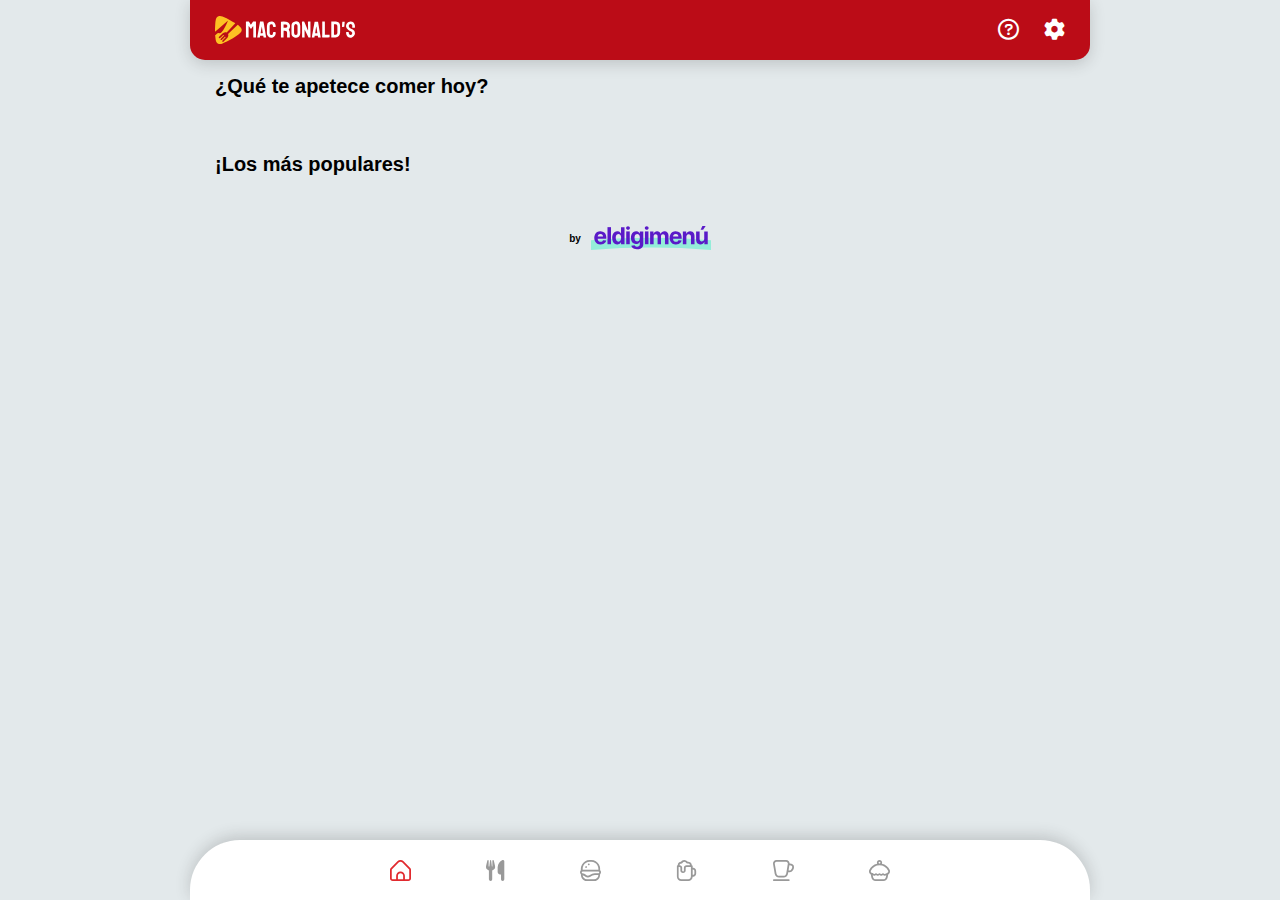
==== index.html @ 29ec995b "Organizando componentes y optimizando código" ====
<!DOCTYPE html>
<html lang="es">
  <head>
    <meta charset="UTF-8" />
    <meta http-equiv="X-UA-Compatible" content="IE=edge" />
    <meta name="viewport" content="width=device-width, initial-scale=1.0" />
    <link rel="stylesheet" href="./assets/css/style.css" />
    <link
      rel="stylesheet"
      href="./assets/css/tablet.css"
      media="(min-width: 600px)"
    />
    <link
      rel="stylesheet"
      href="./assets/css/tablet-l.css"
      media="(min-width: 900px)"
    />
    <link href="./assets/css/uicons-regular-rounded.css" rel="stylesheet" />
    <link href="./assets/css/all.css" rel="stylesheet" />
    <!-- Only Solid FontAwesome -->
    <title>Inicio | Mac Ronald's</title>
  </head>
  <body>
    <header></header>
    <main id="inicio" class="home">
      <h1>¿Qué te apetece comer hoy?</h1>
      <div class="slider"></div>
      <h1>¡Los más populares!</h1>
      <div class="container-card"></div>
    </main>
    <div class="client close"></div>
    <footer></footer>
    <button onclick="topFunction()" id="btn-top" class="inactive">
      <i class="fa-solid fa-arrow-up"></i>
    </button>
  </body>
  <script src="./scripts/componentes/header.js"></script>
  <script src="./scripts/componentes/footer.js"></script>
  <script type="module" src="./scripts/index.js"></script>
</html>
---- assets/css/style.css ----
:root {
  --brand-color-one: #bb0c17;
  --brand-color-two: #e12a2f;
  --brand-color-three: #ffbc0d;
  --brand-color-four: #e3e9eb;
  --greys: #999999;
  --white-pure: #fff;
  --black-intense: #1d1d1d;
  --primary-font: Helvetica, sans-serif;
  --secondary-font: Arial, sans-serif;
  --shadow-box: rgba(49, 49, 49, 0.2);
  --shadow-box-two: rgba(49, 49, 49, 0.05);
}

* {
  box-sizing: border-box;
  margin: 0;
  padding: 0;
}

html {
  font-size: 62.5%;
  font-family: var(--primary-font);
  background: var(--brand-color-four);
  scroll-behavior: smooth;
}

header {
  display: flex;
  justify-content: center;
}

header .header__top-logo {
  display: flex;
  justify-content: space-between;
  padding: 0px 25px;
  align-items: center;
  min-width: 320px;
  width: 100%;
  max-width: 900px;
  height: 60px;
  background: var(--brand-color-one);
  box-shadow: 0px 4px 15px var(--shadow-box);
  border-radius: 0px 0px 15px 15px;
}

header .header__top-logo p {
  font-size: 1.9rem;
  font-weight: 500;
  color: var(--white-pure);
}

header .header__top-logo p i {
  color: var(--brand-color-three);
  padding-right: 10px;
}

header .header__top-logo ol {
  display: flex;
  list-style: none;
  justify-content: flex-end;
  gap: 25px;
  width: 80px;
  font-size: 2.1rem;
}

header .header__top-logo ol li {
  transition: all ease 350ms;
}

header .header__top-logo ol li:nth-child(1):hover {
  transform: scale(1.2);
}

header .header__top-logo ol li:nth-child(2):hover {
  transform: rotate(90deg);
}

header .header__top-logo ol li a {
  text-decoration: none;
  color: var(--white-pure);
}

header nav.header__nav-fixed {
  position: fixed;
  bottom: 0px;
  display: flex;
  justify-content: center;
  align-items: center;
  min-width: 320px;
  width: 100%;
  max-width: 900px;
  height: 60px;
  background: var(--white-pure);
  box-shadow: 0px -4px 15px var(--shadow-box);
  border-radius: 50px 50px 0px 0px;
  z-index: 9999;
}

nav.header__nav-fixed ol {
  display: flex;
  justify-content: space-between;
  padding: 0px 50px;
  align-items: center;
  width: 100%;
  max-width: 600px;
  list-style: none;
  font-size: 2.1rem;
  font-weight: bold;
}

nav.header__nav-fixed ol li {
  display: flex;
  justify-content: center;
  align-items: center;
}

nav.header__nav-fixed ol li a {
  text-decoration: none;
  color: var(--greys);
}

nav.header__nav-fixed ol li a.activo {
  text-decoration: none;
  color: var(--brand-color-two);
}

nav.header__nav-fixed ol li a i {
  display: flex;
  align-items: center;
  justify-content: center;
}

main {
  display: flex;
  max-width: 900px;
  align-items: stretch;
  flex-direction: column;
  margin: 0 25px;
}

main.home {
  display: flex;
  max-width: 900px;
  align-items: stretch;
  flex-direction: column;
  margin: 0 25px;
}

main.home > h1.title-items {
  text-align: center;
  font-size: 2.4rem;
}

main.home > h1 {
  margin-top: 15px;
}

main.home > .slider {
  display: flex;
  overflow-x: auto;
  overscroll-behavior-x: contain;
  scroll-snap-type: x proximity;
  gap: 20px;
  max-width: 900px;
  padding: 20px 0px;
  scrollbar-color: var(--brand-color-one) transparent; /* Para Mozilla Firefox */
  scrollbar-width: thin;
}

main.home > .slider::-webkit-scrollbar {
  height: 5px;
}

main.home > .slider::-webkit-scrollbar-thumb {
  background-color: var(--greys);
  border-radius: 100px;
}

main.home > .slider > div.slider_card {
  display: flex;
  scroll-snap-align: center;
  flex-direction: column;
  justify-content: space-evenly;
  align-items: center;
  min-width: calc(100% / 2.8);
  padding: 10px 10px 20px 10px;
  border-radius: 20px;
  box-shadow: 0px 4px 8px rgba(89, 73, 30, 0.16);
  background: var(--white-pure);
}

main.home > .slider > div.slider_card > a {
  text-align: center;
}

main.home > .slider > div.slider_card > a > img {
  width: 75%;
}

main.home > .slider > div.slider_card > p {
  text-align: center;
  font-size: 1.4rem;
}

main.home > .container-card {
  display: flex;
  flex-wrap: wrap;
  gap: 20px;
  max-width: 900px;
  padding: 20px 0px 0px 0px;
}

main.home > .container-card > div.card {
  display: flex;
  justify-content: space-around;
  align-items: center;
  width: 100%;
  padding: 20px;
  border-radius: 25px;
  box-shadow: 0px 4px 8px rgba(89, 73, 30, 0.16);
  background: var(--white-pure);
}

div.card > div.container-img {
  width: 40%;
}

div.card > div.container-data {
  width: 60%;
  align-self: center;
}

div.card > div.container-img > img {
  width: 90%;
}

div.card > div.container-data > div.title-card > h2 {
  margin-bottom: 10px;
  font-size: 1.5rem;
}

div.card > div.container-data > div.title-card > p {
  font-size: 1.5rem;
}
div.card > div.container-data > div.price-card {
  display: flex;
  justify-content: space-between;
  align-items: center;
  margin-top: 15px;
}

div.card > div.container-data > div.price-card > h2 {
  color: var(--brand-color-one);
  font-size: 1.8rem;
}

div.card > div.container-data > div.price-card > a {
  text-decoration: none;
}

button.btn-item {
  background: var(--brand-color-four);
  width: 22px;
  height: 22px;
  border-radius: 1000px;
  border: 2px solid var(--brand-color-three);
  color: var(--brand-color-one);
  box-shadow: 0px 2px 15px var(--shadow-box-two);
  font-weight: 600;
  cursor: pointer;
  font-size: 1.3rem;
}

button.btn-modal {
  margin: 15px 0px 0px 0px;
  background: var(--brand-color-three);
  padding: 10px 10px;
  border-radius: 10px;
  border: 2px solid var(--brand-color-three);
  color: var(--black-intense);
  box-shadow: 0px 2px 15px var(--shadow-box-two);
  font-weight: 600;
  cursor: pointer;
  font-size: 1.6rem;
  min-width: 100px;
  width: auto;
  align-self: center;
}

div.modal {
  position: fixed;
  background-color: var(--brand-color-two);
  width: 100vw;
  min-height: calc(100vh);
  opacity: 1;
  transition: ease all 500ms;
  transform: translate(0, 0);
  display: flex;
  flex-direction: column;
  justify-content: flex-start;
  gap: 30px;
  top: 0px;
  align-items: center;
  font-size: 1.6rem;
  color: var(--white-pure);
  padding: 45px;
  text-align: left;
}

div.client {
  position: fixed;
  background-color: var(--brand-color-four);
  width: 100vw;
  min-height: calc(100vh);
  opacity: 1;
  transition: ease all 500ms;
  transform: translate(0, 0);
  display: flex;
  flex-direction: column;
  justify-content: flex-start;
  gap: 5px;
  top: 0px;
  align-items: flex-start;
  font-size: 1.6rem;
  color: var(--black-intense);
  padding: 45px;
  text-align: left;
}

div.client > h3 {
  margin-top: 15px;
}

div.client > div.rrss-container {
  display: flex;
  gap: 10px;
  margin-top: 5px;
}

div.client > div.rrss-container > a > i {
  background: var(--white-pure);
  border-radius: 100px;
  padding: 7px;
  border: 2px solid var(--brand-color-three);
  color: var(--brand-color-one);
  box-shadow: 0px 2px 15px var(--shadow-box-two);
  font-weight: 600;
  cursor: pointer;
  font-size: 1.7rem;
}

div.client > div.config-container > button.btn-config {
  background: var(--white-pure);
  padding: 5px 10px;
  border-radius: 1000px;
  border: 2px solid var(--brand-color-three);
  color: var(--brand-color-one);
  box-shadow: 0px 2px 15px var(--shadow-box-two);
  font-weight: 600;
  cursor: pointer;
  font-size: 1.4rem;
  margin-top: 10px;
}

div.client > span.span-config {
  color: var(--black-intense);
  font-size: 1.3rem;
  margin-top: 20px;
}

button#btn {
  align-self: flex-start;
}

div.modal p {
  max-width: 800px;
}

div.open {
  opacity: 1;
  transform: translate(0, 0);
}

div.close {
  opacity: 0;
  transform: translate(0, 100vh);
}

div.client h2.title-modal-info {
  margin-bottom: 0px;
}

footer {
  display: flex;
  justify-content: center;
  align-items: center;
  max-width: 900px;
  margin: 0 auto;
  margin-top: 30px;
  margin-bottom: 85px;
}
footer span {
  padding-right: 10px;
  font-weight: 600;
}

footer a img#brand-eldigimenu {
  width: 120px;
}

div.client > #brand-eldigimenu,
#brand-eldigimenu-modal {
  margin-bottom: 20px;
}

#brand-eldigimenu {
  width: 140px;
}

#brand-eldigimenu-modal {
  width: 180px;
}

#btn-top {
  position: fixed;
  bottom: 82px;
  right: 25px;
  width: 35px;
  height: 35px;
  z-index: 999999;
  font-size: 1.2rem;
  border: 2px solid var(--brand-color-three);
  color: var(--brand-color-one);
  background: var(--white-pure);
  cursor: pointer;
  border-radius: 100px;
  transition: all ease 750ms;
}

.active {
  transform: translateX(0px);
  opacity: 1;
}

.inactive {
  transform: translateX(150px);
  opacity: 0;
}
---- assets/css/tablet.css ----
main {
  max-width: 850px;
  display: flex;
  justify-content: space-between;
  flex-direction: column;
  flex-wrap: wrap;
}

main .main-categories {
  min-width: calc(50% - 12.5px);
  width: calc(50% - 12.5px);
}

main .main-categories > img {
  width: 80%;
  align-self: center;
}

main.home > .slider > div.slider_card {
  min-width: calc(100% / 4);
}

main.home > .container-card > div.card {
  display: flex;
  justify-content: space-around;
  align-items: center;
  width: calc((100% / 2) - 10px);
  padding: 20px;
  background: var(--just-white);
  border-radius: 25px;
  box-shadow: 0px 4px 8px rgba(89, 73, 30, 0.16);
  background: white;
}

div.client {
  align-items: center;
}

button#btn {
  align-self: center;
}
---- assets/css/tablet-l.css ----
main {
  margin: 0 auto;
}

main .main-categories {
  min-width: 266.66px;
  width: 266.66px;
}

main .main-categories > img {
  width: 90%;
}

div.modal {
  justify-content: flex-start;
  align-items: center;
}

main.home {
  padding: 0px 25px;
  margin: 0 auto;
}

main.home > .slider::-webkit-scrollbar {
  height: 10px;
}
---- assets/css/uicons-regular-rounded.css ----
@font-face {
  font-family: "uicons-regular-rounded";
  src: url("../webfonts/uicons-regular-rounded.eot#iefix")
      format("embedded-opentype"),
    url("../webfonts/uicons-regular-rounded.woff2") format("woff2"),
    url("../webfonts/uicons-regular-rounded.woff") format("woff");
}

i[class^="fi-rr-"]:before,
i[class*=" fi-rr-"]:before,
span[class^="fi-rr-"]:before,
span[class*="fi-rr-"]:before {
  font-family: uicons-regular-rounded !important;
  font-style: normal;
  font-weight: normal !important;
  font-variant: normal;
  text-transform: none;
  -webkit-font-smoothing: antialiased;
  -moz-osx-font-smoothing: grayscale;
}

.fi-rr-add:before {
  content: "\f101";
}
.fi-rr-address-book:before {
  content: "\f102";
}
.fi-rr-alarm-clock:before {
  content: "\f103";
}
.fi-rr-align-center:before {
  content: "\f104";
}
.fi-rr-align-justify:before {
  content: "\f105";
}
.fi-rr-align-left:before {
  content: "\f106";
}
.fi-rr-align-right:before {
  content: "\f107";
}
.fi-rr-ambulance:before {
  content: "\f108";
}
.fi-rr-angle-double-left:before {
  content: "\f109";
}
.fi-rr-angle-double-right:before {
  content: "\f10a";
}
.fi-rr-angle-double-small-left:before {
  content: "\f10b";
}
.fi-rr-angle-double-small-right:before {
  content: "\f10c";
}
.fi-rr-angle-down:before {
  content: "\f10d";
}
.fi-rr-angle-left:before {
  content: "\f10e";
}
.fi-rr-angle-right:before {
  content: "\f10f";
}
.fi-rr-angle-small-down:before {
  content: "\f110";
}
.fi-rr-angle-small-left:before {
  content: "\f111";
}
.fi-rr-angle-small-right:before {
  content: "\f112";
}
.fi-rr-angle-small-up:before {
  content: "\f113";
}
.fi-rr-angle-up:before {
  content: "\f114";
}
.fi-rr-apple:before {
  content: "\f115";
}
.fi-rr-apps-add:before {
  content: "\f116";
}
.fi-rr-apps-delete:before {
  content: "\f117";
}
.fi-rr-apps-sort:before {
  content: "\f118";
}
.fi-rr-apps:before {
  content: "\f119";
}
.fi-rr-archive:before {
  content: "\f11a";
}
.fi-rr-arrow-down:before {
  content: "\f11b";
}
.fi-rr-arrow-from-bottom:before {
  content: "\f11c";
}
.fi-rr-arrow-left:before {
  content: "\f11d";
}
.fi-rr-arrow-right:before {
  content: "\f11e";
}
.fi-rr-arrow-small-down:before {
  content: "\f11f";
}
.fi-rr-arrow-small-left:before {
  content: "\f120";
}
.fi-rr-arrow-small-right:before {
  content: "\f121";
}
.fi-rr-arrow-small-up:before {
  content: "\f122";
}
.fi-rr-arrow-up:before {
  content: "\f123";
}
.fi-rr-asterik:before {
  content: "\f124";
}
.fi-rr-at:before {
  content: "\f125";
}
.fi-rr-backpack:before {
  content: "\f126";
}
.fi-rr-badge:before {
  content: "\f127";
}
.fi-rr-balloons:before {
  content: "\f128";
}
.fi-rr-ban:before {
  content: "\f129";
}
.fi-rr-band-aid:before {
  content: "\f12a";
}
.fi-rr-bank:before {
  content: "\f12b";
}
.fi-rr-barber-shop:before {
  content: "\f12c";
}
.fi-rr-baseball:before {
  content: "\f12d";
}
.fi-rr-basketball:before {
  content: "\f12e";
}
.fi-rr-bed:before {
  content: "\f12f";
}
.fi-rr-beer:before {
  content: "\f130";
}
.fi-rr-bell-ring:before {
  content: "\f131";
}
.fi-rr-bell-school:before {
  content: "\f132";
}
.fi-rr-bell:before {
  content: "\f133";
}
.fi-rr-bike:before {
  content: "\f134";
}
.fi-rr-billiard:before {
  content: "\f135";
}
.fi-rr-bold:before {
  content: "\f136";
}
.fi-rr-book-alt:before {
  content: "\f137";
}
.fi-rr-book:before {
  content: "\f138";
}
.fi-rr-bookmark:before {
  content: "\f139";
}
.fi-rr-bowling:before {
  content: "\f13a";
}
.fi-rr-box-alt:before {
  content: "\f13b";
}
.fi-rr-box:before {
  content: "\f13c";
}
.fi-rr-bread-slice:before {
  content: "\f13d";
}
.fi-rr-briefcase:before {
  content: "\f13e";
}
.fi-rr-broom:before {
  content: "\f13f";
}
.fi-rr-browser:before {
  content: "\f140";
}
.fi-rr-brush:before {
  content: "\f141";
}
.fi-rr-bug:before {
  content: "\f142";
}
.fi-rr-building:before {
  content: "\f143";
}
.fi-rr-bulb:before {
  content: "\f144";
}
.fi-rr-butterfly:before {
  content: "\f145";
}
.fi-rr-cake-birthday:before {
  content: "\f146";
}
.fi-rr-cake-wedding:before {
  content: "\f147";
}
.fi-rr-calculator:before {
  content: "\f148";
}
.fi-rr-calendar:before {
  content: "\f149";
}
.fi-rr-call-history:before {
  content: "\f14a";
}
.fi-rr-call-incoming:before {
  content: "\f14b";
}
.fi-rr-call-missed:before {
  content: "\f14c";
}
.fi-rr-call-outgoing:before {
  content: "\f14d";
}
.fi-rr-camera:before {
  content: "\f14e";
}
.fi-rr-camping:before {
  content: "\f14f";
}
.fi-rr-car:before {
  content: "\f150";
}
.fi-rr-caret-down:before {
  content: "\f151";
}
.fi-rr-caret-left:before {
  content: "\f152";
}
.fi-rr-caret-right:before {
  content: "\f153";
}
.fi-rr-caret-up:before {
  content: "\f154";
}
.fi-rr-carrot:before {
  content: "\f155";
}
.fi-rr-chart-connected:before {
  content: "\f156";
}
.fi-rr-chart-histogram:before {
  content: "\f157";
}
.fi-rr-chart-network:before {
  content: "\f158";
}
.fi-rr-chart-pie-alt:before {
  content: "\f159";
}
.fi-rr-chart-pie:before {
  content: "\f15a";
}
.fi-rr-chart-pyramid:before {
  content: "\f15b";
}
.fi-rr-chart-set-theory:before {
  content: "\f15c";
}
.fi-rr-chart-tree:before {
  content: "\f15d";
}
.fi-rr-chat-arrow-down:before {
  content: "\f15e";
}
.fi-rr-chat-arrow-grow:before {
  content: "\f15f";
}
.fi-rr-check:before {
  content: "\f160";
}
.fi-rr-checkbox:before {
  content: "\f161";
}
.fi-rr-cheese:before {
  content: "\f162";
}
.fi-rr-chess-piece:before {
  content: "\f163";
}
.fi-rr-child-head:before {
  content: "\f164";
}
.fi-rr-circle-small:before {
  content: "\f165";
}
.fi-rr-circle:before {
  content: "\f166";
}
.fi-rr-clip:before {
  content: "\f167";
}
.fi-rr-clock:before {
  content: "\f168";
}
.fi-rr-cloud-check:before {
  content: "\f169";
}
.fi-rr-cloud-disabled:before {
  content: "\f16a";
}
.fi-rr-cloud-download:before {
  content: "\f16b";
}
.fi-rr-cloud-share:before {
  content: "\f16c";
}
.fi-rr-cloud-upload:before {
  content: "\f16d";
}
.fi-rr-cloud:before {
  content: "\f16e";
}
.fi-rr-clouds:before {
  content: "\f16f";
}
.fi-rr-cocktail:before {
  content: "\f170";
}
.fi-rr-coffee:before {
  content: "\f171";
}
.fi-rr-comment-alt:before {
  content: "\f172";
}
.fi-rr-comment-check:before {
  content: "\f173";
}
.fi-rr-comment-heart:before {
  content: "\f174";
}
.fi-rr-comment-info:before {
  content: "\f175";
}
.fi-rr-comment-user:before {
  content: "\f176";
}
.fi-rr-comment:before {
  content: "\f177";
}
.fi-rr-comments:before {
  content: "\f178";
}
.fi-rr-compress-alt:before {
  content: "\f179";
}
.fi-rr-compress:before {
  content: "\f17a";
}
.fi-rr-computer:before {
  content: "\f17b";
}
.fi-rr-confetti:before {
  content: "\f17c";
}
.fi-rr-cookie:before {
  content: "\f17d";
}
.fi-rr-copy-alt:before {
  content: "\f17e";
}
.fi-rr-copy:before {
  content: "\f17f";
}
.fi-rr-copyright:before {
  content: "\f180";
}
.fi-rr-cow:before {
  content: "\f181";
}
.fi-rr-cream:before {
  content: "\f182";
}
.fi-rr-credit-card:before {
  content: "\f183";
}
.fi-rr-croissant:before {
  content: "\f184";
}
.fi-rr-cross-circle:before {
  content: "\f185";
}
.fi-rr-cross-small:before {
  content: "\f186";
}
.fi-rr-cross:before {
  content: "\f187";
}
.fi-rr-crown:before {
  content: "\f188";
}
.fi-rr-cube:before {
  content: "\f189";
}
.fi-rr-cupcake:before {
  content: "\f18a";
}
.fi-rr-cursor-finger:before {
  content: "\f18b";
}
.fi-rr-cursor-plus:before {
  content: "\f18c";
}
.fi-rr-cursor-text-alt:before {
  content: "\f18d";
}
.fi-rr-cursor-text:before {
  content: "\f18e";
}
.fi-rr-cursor:before {
  content: "\f18f";
}
.fi-rr-dart:before {
  content: "\f190";
}
.fi-rr-dashboard:before {
  content: "\f191";
}
.fi-rr-data-transfer:before {
  content: "\f192";
}
.fi-rr-database:before {
  content: "\f193";
}
.fi-rr-delete:before {
  content: "\f194";
}
.fi-rr-diamond:before {
  content: "\f195";
}
.fi-rr-dice:before {
  content: "\f196";
}
.fi-rr-diploma:before {
  content: "\f197";
}
.fi-rr-disco-ball:before {
  content: "\f198";
}
.fi-rr-disk:before {
  content: "\f199";
}
.fi-rr-doctor:before {
  content: "\f19a";
}
.fi-rr-document-signed:before {
  content: "\f19b";
}
.fi-rr-document:before {
  content: "\f19c";
}
.fi-rr-dollar:before {
  content: "\f19d";
}
.fi-rr-download:before {
  content: "\f19e";
}
.fi-rr-drink-alt:before {
  content: "\f19f";
}
.fi-rr-drumstick:before {
  content: "\f1a0";
}
.fi-rr-duplicate:before {
  content: "\f1a1";
}
.fi-rr-e-learning:before {
  content: "\f1a2";
}
.fi-rr-earnings:before {
  content: "\f1a3";
}
.fi-rr-edit-alt:before {
  content: "\f1a4";
}
.fi-rr-edit:before {
  content: "\f1a5";
}
.fi-rr-envelope-ban:before {
  content: "\f1a6";
}
.fi-rr-envelope-download:before {
  content: "\f1a7";
}
.fi-rr-envelope-marker:before {
  content: "\f1a8";
}
.fi-rr-envelope-open:before {
  content: "\f1a9";
}
.fi-rr-envelope-plus:before {
  content: "\f1aa";
}
.fi-rr-envelope:before {
  content: "\f1ab";
}
.fi-rr-euro:before {
  content: "\f1ac";
}
.fi-rr-exclamation:before {
  content: "\f1ad";
}
.fi-rr-expand:before {
  content: "\f1ae";
}
.fi-rr-eye-crossed:before {
  content: "\f1af";
}
.fi-rr-eye-dropper:before {
  content: "\f1b0";
}
.fi-rr-eye:before {
  content: "\f1b1";
}
.fi-rr-feather:before {
  content: "\f1b2";
}
.fi-rr-ferris-wheel:before {
  content: "\f1b3";
}
.fi-rr-file-add:before {
  content: "\f1b4";
}
.fi-rr-file-ai:before {
  content: "\f1b5";
}
.fi-rr-file-check:before {
  content: "\f1b6";
}
.fi-rr-file-delete:before {
  content: "\f1b7";
}
.fi-rr-file-eps:before {
  content: "\f1b8";
}
.fi-rr-file-gif:before {
  content: "\f1b9";
}
.fi-rr-file-music:before {
  content: "\f1ba";
}
.fi-rr-file-psd:before {
  content: "\f1bb";
}
.fi-rr-file:before {
  content: "\f1bc";
}
.fi-rr-fill:before {
  content: "\f1bd";
}
.fi-rr-film:before {
  content: "\f1be";
}
.fi-rr-filter:before {
  content: "\f1bf";
}
.fi-rr-fingerprint:before {
  content: "\f1c0";
}
.fi-rr-fish:before {
  content: "\f1c1";
}
.fi-rr-flag:before {
  content: "\f1c2";
}
.fi-rr-flame:before {
  content: "\f1c3";
}
.fi-rr-flip-horizontal:before {
  content: "\f1c4";
}
.fi-rr-flower-bouquet:before {
  content: "\f1c5";
}
.fi-rr-flower-tulip:before {
  content: "\f1c6";
}
.fi-rr-flower:before {
  content: "\f1c7";
}
.fi-rr-folder-add:before {
  content: "\f1c8";
}
.fi-rr-folder:before {
  content: "\f1c9";
}
.fi-rr-following:before {
  content: "\f1ca";
}
.fi-rr-football:before {
  content: "\f1cb";
}
.fi-rr-form:before {
  content: "\f1cc";
}
.fi-rr-forward:before {
  content: "\f1cd";
}
.fi-rr-fox:before {
  content: "\f1ce";
}
.fi-rr-frown:before {
  content: "\f1cf";
}
.fi-rr-ftp:before {
  content: "\f1d0";
}
.fi-rr-gallery:before {
  content: "\f1d1";
}
.fi-rr-gamepad:before {
  content: "\f1d2";
}
.fi-rr-gas-pump:before {
  content: "\f1d3";
}
.fi-rr-gem:before {
  content: "\f1d4";
}
.fi-rr-gift:before {
  content: "\f1d5";
}
.fi-rr-glass-cheers:before {
  content: "\f1d6";
}
.fi-rr-glasses:before {
  content: "\f1d7";
}
.fi-rr-globe-alt:before {
  content: "\f1d8";
}
.fi-rr-globe:before {
  content: "\f1d9";
}
.fi-rr-golf:before {
  content: "\f1da";
}
.fi-rr-graduation-cap:before {
  content: "\f1db";
}
.fi-rr-graphic-tablet:before {
  content: "\f1dc";
}
.fi-rr-grid-alt:before {
  content: "\f1dd";
}
.fi-rr-grid:before {
  content: "\f1de";
}
.fi-rr-guitar:before {
  content: "\f1df";
}
.fi-rr-gym:before {
  content: "\f1e0";
}
.fi-rr-hamburger:before {
  content: "\f1e1";
}
.fi-rr-hand-holding-heart:before {
  content: "\f1e2";
}
.fi-rr-hastag:before {
  content: "\f1e3";
}
.fi-rr-hat-birthday:before {
  content: "\f1e4";
}
.fi-rr-head-side-thinking:before {
  content: "\f1e5";
}
.fi-rr-headphones:before {
  content: "\f1e6";
}
.fi-rr-headset:before {
  content: "\f1e7";
}
.fi-rr-heart-arrow:before {
  content: "\f1e8";
}
.fi-rr-heart:before {
  content: "\f1e9";
}
.fi-rr-home-location-alt:before {
  content: "\f1ea";
}
.fi-rr-home-location:before {
  content: "\f1eb";
}
.fi-rr-home:before {
  content: "\f1ec";
}
.fi-rr-hourglass-end:before {
  content: "\f1ed";
}
.fi-rr-hourglass:before {
  content: "\f1ee";
}
.fi-rr-ice-cream:before {
  content: "\f1ef";
}
.fi-rr-ice-skate:before {
  content: "\f1f0";
}
.fi-rr-id-badge:before {
  content: "\f1f1";
}
.fi-rr-inbox:before {
  content: "\f1f2";
}
.fi-rr-incognito:before {
  content: "\f1f3";
}
.fi-rr-indent:before {
  content: "\f1f4";
}
.fi-rr-infinity:before {
  content: "\f1f5";
}
.fi-rr-info:before {
  content: "\f1f6";
}
.fi-rr-interactive:before {
  content: "\f1f7";
}
.fi-rr-interlining:before {
  content: "\f1f8";
}
.fi-rr-interrogation:before {
  content: "\f1f9";
}
.fi-rr-italic:before {
  content: "\f1fa";
}
.fi-rr-jpg:before {
  content: "\f1fb";
}
.fi-rr-key:before {
  content: "\f1fc";
}
.fi-rr-keyboard:before {
  content: "\f1fd";
}
.fi-rr-kite:before {
  content: "\f1fe";
}
.fi-rr-label:before {
  content: "\f1ff";
}
.fi-rr-laptop:before {
  content: "\f200";
}
.fi-rr-lasso:before {
  content: "\f201";
}
.fi-rr-laugh:before {
  content: "\f202";
}
.fi-rr-layers:before {
  content: "\f203";
}
.fi-rr-layout-fluid:before {
  content: "\f204";
}
.fi-rr-leaf:before {
  content: "\f205";
}
.fi-rr-letter-case:before {
  content: "\f206";
}
.fi-rr-life-ring:before {
  content: "\f207";
}
.fi-rr-line-width:before {
  content: "\f208";
}
.fi-rr-link:before {
  content: "\f209";
}
.fi-rr-lipstick:before {
  content: "\f20a";
}
.fi-rr-list-check:before {
  content: "\f20b";
}
.fi-rr-list:before {
  content: "\f20c";
}
.fi-rr-location-alt:before {
  content: "\f20d";
}
.fi-rr-lock-alt:before {
  content: "\f20e";
}
.fi-rr-lock:before {
  content: "\f20f";
}
.fi-rr-luggage-rolling:before {
  content: "\f210";
}
.fi-rr-magic-wand:before {
  content: "\f211";
}
.fi-rr-makeup-brush:before {
  content: "\f212";
}
.fi-rr-man-head:before {
  content: "\f213";
}
.fi-rr-map-marker-cross:before {
  content: "\f214";
}
.fi-rr-map-marker-home:before {
  content: "\f215";
}
.fi-rr-map-marker-minus:before {
  content: "\f216";
}
.fi-rr-map-marker-plus:before {
  content: "\f217";
}
.fi-rr-map-marker:before {
  content: "\f218";
}
.fi-rr-map:before {
  content: "\f219";
}
.fi-rr-marker-time:before {
  content: "\f21a";
}
.fi-rr-marker:before {
  content: "\f21b";
}
.fi-rr-mars-double:before {
  content: "\f21c";
}
.fi-rr-mars:before {
  content: "\f21d";
}
.fi-rr-mask-carnival:before {
  content: "\f21e";
}
.fi-rr-medicine:before {
  content: "\f21f";
}
.fi-rr-megaphone:before {
  content: "\f220";
}
.fi-rr-meh:before {
  content: "\f221";
}
.fi-rr-menu-burger:before {
  content: "\f222";
}
.fi-rr-menu-dots-vertical:before {
  content: "\f223";
}
.fi-rr-menu-dots:before {
  content: "\f224";
}
.fi-rr-microphone-alt:before {
  content: "\f225";
}
.fi-rr-microphone:before {
  content: "\f226";
}
.fi-rr-minus-small:before {
  content: "\f227";
}
.fi-rr-minus:before {
  content: "\f228";
}
.fi-rr-mobile:before {
  content: "\f229";
}
.fi-rr-mode-landscape:before {
  content: "\f22a";
}
.fi-rr-mode-portrait:before {
  content: "\f22b";
}
.fi-rr-money:before {
  content: "\f22c";
}
.fi-rr-moon:before {
  content: "\f22d";
}
.fi-rr-mountains:before {
  content: "\f22e";
}
.fi-rr-mouse:before {
  content: "\f22f";
}
.fi-rr-mug-alt:before {
  content: "\f230";
}
.fi-rr-music-alt:before {
  content: "\f231";
}
.fi-rr-music:before {
  content: "\f232";
}
.fi-rr-navigation:before {
  content: "\f233";
}
.fi-rr-network-cloud:before {
  content: "\f234";
}
.fi-rr-network:before {
  content: "\f235";
}
.fi-rr-notebook:before {
  content: "\f236";
}
.fi-rr-opacity:before {
  content: "\f237";
}
.fi-rr-package:before {
  content: "\f238";
}
.fi-rr-paint-brush:before {
  content: "\f239";
}
.fi-rr-palette:before {
  content: "\f23a";
}
.fi-rr-paper-plane:before {
  content: "\f23b";
}
.fi-rr-password:before {
  content: "\f23c";
}
.fi-rr-pause:before {
  content: "\f23d";
}
.fi-rr-paw:before {
  content: "\f23e";
}
.fi-rr-pencil:before {
  content: "\f23f";
}
.fi-rr-pharmacy:before {
  content: "\f240";
}
.fi-rr-phone-call:before {
  content: "\f241";
}
.fi-rr-phone-cross:before {
  content: "\f242";
}
.fi-rr-phone-pause:before {
  content: "\f243";
}
.fi-rr-phone-slash:before {
  content: "\f244";
}
.fi-rr-physics:before {
  content: "\f245";
}
.fi-rr-picture:before {
  content: "\f246";
}
.fi-rr-ping-pong:before {
  content: "\f247";
}
.fi-rr-pizza-slice:before {
  content: "\f248";
}
.fi-rr-plane:before {
  content: "\f249";
}
.fi-rr-play-alt:before {
  content: "\f24a";
}
.fi-rr-play:before {
  content: "\f24b";
}
.fi-rr-playing-cards:before {
  content: "\f24c";
}
.fi-rr-plus-small:before {
  content: "\f24d";
}
.fi-rr-plus:before {
  content: "\f24e";
}
.fi-rr-poker-chip:before {
  content: "\f24f";
}
.fi-rr-portrait:before {
  content: "\f250";
}
.fi-rr-pound:before {
  content: "\f251";
}
.fi-rr-power:before {
  content: "\f252";
}
.fi-rr-presentation:before {
  content: "\f253";
}
.fi-rr-print:before {
  content: "\f254";
}
.fi-rr-protractor:before {
  content: "\f255";
}
.fi-rr-pulse:before {
  content: "\f256";
}
.fi-rr-pyramid:before {
  content: "\f257";
}
.fi-rr-quote-right:before {
  content: "\f258";
}
.fi-rr-rainbow:before {
  content: "\f259";
}
.fi-rr-raindrops:before {
  content: "\f25a";
}
.fi-rr-rec:before {
  content: "\f25b";
}
.fi-rr-receipt:before {
  content: "\f25c";
}
.fi-rr-record-vinyl:before {
  content: "\f25d";
}
.fi-rr-rectabgle-vertical:before {
  content: "\f25e";
}
.fi-rr-rectangle-horizontal:before {
  content: "\f25f";
}
.fi-rr-rectangle-panoramic:before {
  content: "\f260";
}
.fi-rr-recycle:before {
  content: "\f261";
}
.fi-rr-redo-alt:before {
  content: "\f262";
}
.fi-rr-redo:before {
  content: "\f263";
}
.fi-rr-reflect:before {
  content: "\f264";
}
.fi-rr-refresh:before {
  content: "\f265";
}
.fi-rr-resize:before {
  content: "\f266";
}
.fi-rr-resources:before {
  content: "\f267";
}
.fi-rr-rewind:before {
  content: "\f268";
}
.fi-rr-rhombus:before {
  content: "\f269";
}
.fi-rr-rings-wedding:before {
  content: "\f26a";
}
.fi-rr-road:before {
  content: "\f26b";
}
.fi-rr-rocket:before {
  content: "\f26c";
}
.fi-rr-room-service:before {
  content: "\f26d";
}
.fi-rr-rotate-right:before {
  content: "\f26e";
}
.fi-rr-rugby:before {
  content: "\f26f";
}
.fi-rr-sad:before {
  content: "\f270";
}
.fi-rr-salad:before {
  content: "\f271";
}
.fi-rr-scale:before {
  content: "\f272";
}
.fi-rr-school-bus:before {
  content: "\f273";
}
.fi-rr-school:before {
  content: "\f274";
}
.fi-rr-scissors:before {
  content: "\f275";
}
.fi-rr-screen:before {
  content: "\f276";
}
.fi-rr-search-alt:before {
  content: "\f277";
}
.fi-rr-search-heart:before {
  content: "\f278";
}
.fi-rr-search:before {
  content: "\f279";
}
.fi-rr-settings-sliders:before {
  content: "\f27a";
}
.fi-rr-settings:before {
  content: "\f27b";
}
.fi-rr-share:before {
  content: "\f27c";
}
.fi-rr-shield-check:before {
  content: "\f27d";
}
.fi-rr-shield-exclamation:before {
  content: "\f27e";
}
.fi-rr-shield-interrogation:before {
  content: "\f27f";
}
.fi-rr-shield-plus:before {
  content: "\f280";
}
.fi-rr-shield:before {
  content: "\f281";
}
.fi-rr-ship-side:before {
  content: "\f282";
}
.fi-rr-ship:before {
  content: "\f283";
}
.fi-rr-shop:before {
  content: "\f284";
}
.fi-rr-shopping-bag-add:before {
  content: "\f285";
}
.fi-rr-shopping-bag:before {
  content: "\f286";
}
.fi-rr-shopping-cart-add:before {
  content: "\f287";
}
.fi-rr-shopping-cart-check:before {
  content: "\f288";
}
.fi-rr-shopping-cart:before {
  content: "\f289";
}
.fi-rr-shuffle:before {
  content: "\f28a";
}
.fi-rr-sign-in-alt:before {
  content: "\f28b";
}
.fi-rr-sign-in:before {
  content: "\f28c";
}
.fi-rr-sign-out-alt:before {
  content: "\f28d";
}
.fi-rr-sign-out:before {
  content: "\f28e";
}
.fi-rr-signal-alt-1:before {
  content: "\f28f";
}
.fi-rr-signal-alt-2:before {
  content: "\f290";
}
.fi-rr-signal-alt:before {
  content: "\f291";
}
.fi-rr-skateboard:before {
  content: "\f292";
}
.fi-rr-smartphone:before {
  content: "\f293";
}
.fi-rr-smile-wink:before {
  content: "\f294";
}
.fi-rr-smile:before {
  content: "\f295";
}
.fi-rr-snowflake:before {
  content: "\f296";
}
.fi-rr-soap:before {
  content: "\f297";
}
.fi-rr-soup:before {
  content: "\f298";
}
.fi-rr-spa:before {
  content: "\f299";
}
.fi-rr-speaker:before {
  content: "\f29a";
}
.fi-rr-sphere:before {
  content: "\f29b";
}
.fi-rr-spinner-alt:before {
  content: "\f29c";
}
.fi-rr-spinner:before {
  content: "\f29d";
}
.fi-rr-square-root:before {
  content: "\f29e";
}
.fi-rr-square:before {
  content: "\f29f";
}
.fi-rr-star-octogram:before {
  content: "\f2a0";
}
.fi-rr-star:before {
  content: "\f2a1";
}
.fi-rr-stats:before {
  content: "\f2a2";
}
.fi-rr-stethoscope:before {
  content: "\f2a3";
}
.fi-rr-sticker:before {
  content: "\f2a4";
}
.fi-rr-stop:before {
  content: "\f2a5";
}
.fi-rr-stopwatch:before {
  content: "\f2a6";
}
.fi-rr-subtitles:before {
  content: "\f2a7";
}
.fi-rr-sun:before {
  content: "\f2a8";
}
.fi-rr-sunrise:before {
  content: "\f2a9";
}
.fi-rr-surfing:before {
  content: "\f2aa";
}
.fi-rr-sword:before {
  content: "\f2ab";
}
.fi-rr-syringe:before {
  content: "\f2ac";
}
.fi-rr-tablet:before {
  content: "\f2ad";
}
.fi-rr-target:before {
  content: "\f2ae";
}
.fi-rr-taxi:before {
  content: "\f2af";
}
.fi-rr-tennis:before {
  content: "\f2b0";
}
.fi-rr-terrace:before {
  content: "\f2b1";
}
.fi-rr-test-tube:before {
  content: "\f2b2";
}
.fi-rr-test:before {
  content: "\f2b3";
}
.fi-rr-text-check:before {
  content: "\f2b4";
}
.fi-rr-text:before {
  content: "\f2b5";
}
.fi-rr-thermometer-half:before {
  content: "\f2b6";
}
.fi-rr-thumbs-down:before {
  content: "\f2b7";
}
.fi-rr-thumbs-up:before {
  content: "\f2b8";
}
.fi-rr-thumbtack:before {
  content: "\f2b9";
}
.fi-rr-ticket:before {
  content: "\f2ba";
}
.fi-rr-time-add:before {
  content: "\f2bb";
}
.fi-rr-time-check:before {
  content: "\f2bc";
}
.fi-rr-time-delete:before {
  content: "\f2bd";
}
.fi-rr-time-fast:before {
  content: "\f2be";
}
.fi-rr-time-forward-sixty:before {
  content: "\f2bf";
}
.fi-rr-time-forward-ten:before {
  content: "\f2c0";
}
.fi-rr-time-forward:before {
  content: "\f2c1";
}
.fi-rr-time-half-past:before {
  content: "\f2c2";
}
.fi-rr-time-oclock:before {
  content: "\f2c3";
}
.fi-rr-time-past:before {
  content: "\f2c4";
}
.fi-rr-time-quarter-past:before {
  content: "\f2c5";
}
.fi-rr-time-quarter-to:before {
  content: "\f2c6";
}
.fi-rr-time-twenty-four:before {
  content: "\f2c7";
}
.fi-rr-tool-crop:before {
  content: "\f2c8";
}
.fi-rr-tool-marquee:before {
  content: "\f2c9";
}
.fi-rr-tooth:before {
  content: "\f2ca";
}
.fi-rr-tornado:before {
  content: "\f2cb";
}
.fi-rr-train-side:before {
  content: "\f2cc";
}
.fi-rr-train:before {
  content: "\f2cd";
}
.fi-rr-transform:before {
  content: "\f2ce";
}
.fi-rr-trash:before {
  content: "\f2cf";
}
.fi-rr-treatment:before {
  content: "\f2d0";
}
.fi-rr-tree-christmas:before {
  content: "\f2d1";
}
.fi-rr-tree:before {
  content: "\f2d2";
}
.fi-rr-triangle:before {
  content: "\f2d3";
}
.fi-rr-trophy:before {
  content: "\f2d4";
}
.fi-rr-truck-side:before {
  content: "\f2d5";
}
.fi-rr-umbrella:before {
  content: "\f2d6";
}
.fi-rr-underline:before {
  content: "\f2d7";
}
.fi-rr-undo-alt:before {
  content: "\f2d8";
}
.fi-rr-undo:before {
  content: "\f2d9";
}
.fi-rr-unlock:before {
  content: "\f2da";
}
.fi-rr-upload:before {
  content: "\f2db";
}
.fi-rr-usb-pendrive:before {
  content: "\f2dc";
}
.fi-rr-user-add:before {
  content: "\f2dd";
}
.fi-rr-user-delete:before {
  content: "\f2de";
}
.fi-rr-user-remove:before {
  content: "\f2df";
}
.fi-rr-user-time:before {
  content: "\f2e0";
}
.fi-rr-user:before {
  content: "\f2e1";
}
.fi-rr-utensils:before {
  content: "\f2e2";
}
.fi-rr-vector-alt:before {
  content: "\f2e3";
}
.fi-rr-vector:before {
  content: "\f2e4";
}
.fi-rr-venus-double:before {
  content: "\f2e5";
}
.fi-rr-venus-mars:before {
  content: "\f2e6";
}
.fi-rr-venus:before {
  content: "\f2e7";
}
.fi-rr-video-camera:before {
  content: "\f2e8";
}
.fi-rr-volleyball:before {
  content: "\f2e9";
}
.fi-rr-volume:before {
  content: "\f2ea";
}
.fi-rr-wheelchair:before {
  content: "\f2eb";
}
.fi-rr-wifi-alt:before {
  content: "\f2ec";
}
.fi-rr-wind:before {
  content: "\f2ed";
}
.fi-rr-woman-head:before {
  content: "\f2ee";
}
.fi-rr-world:before {
  content: "\f2ef";
}
.fi-rr-yen:before {
  content: "\f2f0";
}
.fi-rr-zoom-in:before {
  content: "\f2f1";
}
.fi-rr-zoom-out:before {
  content: "\f2f2";
}
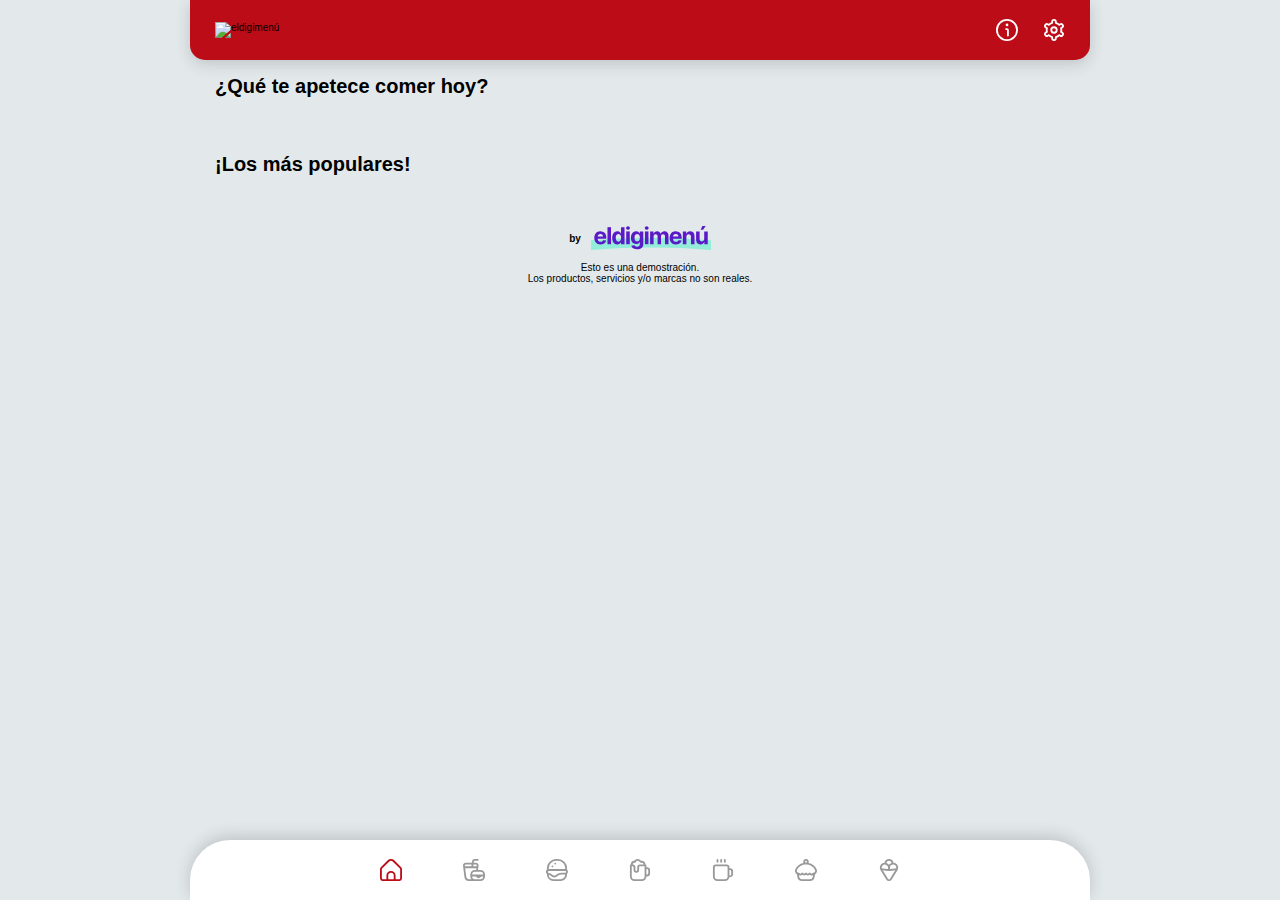
==== commit 8c45390d: "Organizando componentes y optimizando código" ====
--- a/index.html
+++ b/index.html
@@ -3,6 +3,19 @@
   <head>
     <meta charset="UTF-8" />
     <meta http-equiv="X-UA-Compatible" content="IE=edge" />
+    <meta
+      name="keywords"
+      content="menu, menú, menú digital, carta digital, código QR, restaurant, chiringuito, tienda, comida, platos, bebidas, postres"
+    />
+    <meta
+      name="description"
+      content="eldigimenu.com | ¡Bienvenidos a la era Digital!"
+    />
+    <link
+      rel="shortcut icon"
+      href="./assets/img/favicon.png"
+      type="image/x-icon"
+    />
     <meta name="viewport" content="width=device-width, initial-scale=1.0" />
     <link rel="stylesheet" href="./assets/css/style.css" />
     <link
@@ -15,10 +28,7 @@
       href="./assets/css/tablet-l.css"
       media="(min-width: 900px)"
     />
-    <link href="./assets/css/uicons-regular-rounded.css" rel="stylesheet" />
-    <link href="./assets/css/all.css" rel="stylesheet" />
-    <!-- Only Solid FontAwesome -->
-    <title>Inicio | Mac Ronald's</title>
+    <title>¡Bienvenid@s! | Mac Ronald's</title>
   </head>
   <body>
     <header></header>
@@ -31,7 +41,7 @@
     <div class="client close"></div>
     <footer></footer>
     <button onclick="topFunction()" id="btn-top" class="inactive">
-      <i class="fa-solid fa-arrow-up"></i>
+      <img src="./assets/svg/flecha-up.svg" alt="Icono scroll top" width="18" />
     </button>
   </body>
   <script src="./scripts/componentes/header.js"></script>
--- a/assets/css/style.css
+++ b/assets/css/style.css
@@ -11,50 +11,43 @@
   --shadow-box: rgba(49, 49, 49, 0.2);
   --shadow-box-two: rgba(49, 49, 49, 0.05);
 }
-
 * {
   box-sizing: border-box;
   margin: 0;
   padding: 0;
 }
-
 html {
   font-size: 62.5%;
   font-family: var(--primary-font);
   background: var(--brand-color-four);
   scroll-behavior: smooth;
 }
-
 header {
   display: flex;
   justify-content: center;
 }
-
 header .header__top-logo {
   display: flex;
   justify-content: space-between;
-  padding: 0px 25px;
+  padding: 0 25px;
   align-items: center;
   min-width: 320px;
   width: 100%;
   max-width: 900px;
   height: 60px;
   background: var(--brand-color-one);
-  box-shadow: 0px 4px 15px var(--shadow-box);
-  border-radius: 0px 0px 15px 15px;
-}
-
+  box-shadow: 0 4px 15px var(--shadow-box);
+  border-radius: 0 0 15px 15px;
+}
 header .header__top-logo p {
   font-size: 1.9rem;
   font-weight: 500;
   color: var(--white-pure);
 }
-
 header .header__top-logo p i {
   color: var(--brand-color-three);
   padding-right: 10px;
 }
-
 header .header__top-logo ol {
   display: flex;
   list-style: none;
@@ -63,27 +56,25 @@
   width: 80px;
   font-size: 2.1rem;
 }
-
 header .header__top-logo ol li {
   transition: all ease 350ms;
 }
 
+header .header__top-logo ol li img {
+  width: 22px;
+}
 header .header__top-logo ol li:nth-child(1):hover {
   transform: scale(1.2);
 }
-
 header .header__top-logo ol li:nth-child(2):hover {
   transform: rotate(90deg);
 }
-
 header .header__top-logo ol li a {
-  text-decoration: none;
-  color: var(--white-pure);
-}
-
+  display: flex;
+}
 header nav.header__nav-fixed {
   position: fixed;
-  bottom: 0px;
+  bottom: 0;
   display: flex;
   justify-content: center;
   align-items: center;
@@ -92,43 +83,32 @@
   max-width: 900px;
   height: 60px;
   background: var(--white-pure);
-  box-shadow: 0px -4px 15px var(--shadow-box);
-  border-radius: 50px 50px 0px 0px;
+  box-shadow: 0 -4px 15px var(--shadow-box);
+  border-radius: 40px 40px 0 0;
   z-index: 9999;
 }
-
 nav.header__nav-fixed ol {
   display: flex;
   justify-content: space-between;
-  padding: 0px 50px;
+  padding: 0 40px;
   align-items: center;
   width: 100%;
   max-width: 600px;
   list-style: none;
   font-size: 2.1rem;
-  font-weight: bold;
-}
-
+  font-weight: 700;
+}
 nav.header__nav-fixed ol li {
   display: flex;
   justify-content: center;
   align-items: center;
 }
-
 nav.header__nav-fixed ol li a {
-  text-decoration: none;
-  color: var(--greys);
-}
-
-nav.header__nav-fixed ol li a.activo {
-  text-decoration: none;
-  color: var(--brand-color-two);
-}
-
-nav.header__nav-fixed ol li a i {
-  display: flex;
-  align-items: center;
-  justify-content: center;
+  display: flex;
+}
+
+nav.header__nav-fixed ol li a img {
+  width: 22px;
 }
 
 main {
@@ -138,7 +118,6 @@
   flex-direction: column;
   margin: 0 25px;
 }
-
 main.home {
   display: flex;
   max-width: 900px;
@@ -146,16 +125,13 @@
   flex-direction: column;
   margin: 0 25px;
 }
-
 main.home > h1.title-items {
   text-align: center;
   font-size: 2.4rem;
 }
-
 main.home > h1 {
   margin-top: 15px;
 }
-
 main.home > .slider {
   display: flex;
   overflow-x: auto;
@@ -163,20 +139,17 @@
   scroll-snap-type: x proximity;
   gap: 20px;
   max-width: 900px;
-  padding: 20px 0px;
-  scrollbar-color: var(--brand-color-one) transparent; /* Para Mozilla Firefox */
+  padding: 20px 0;
+  scrollbar-color: var(--brand-color-one) transparent;
   scrollbar-width: thin;
 }
-
 main.home > .slider::-webkit-scrollbar {
   height: 5px;
 }
-
 main.home > .slider::-webkit-scrollbar-thumb {
   background-color: var(--greys);
   border-radius: 100px;
 }
-
 main.home > .slider > div.slider_card {
   display: flex;
   scroll-snap-align: center;
@@ -186,31 +159,26 @@
   min-width: calc(100% / 2.8);
   padding: 10px 10px 20px 10px;
   border-radius: 20px;
-  box-shadow: 0px 4px 8px rgba(89, 73, 30, 0.16);
-  background: var(--white-pure);
-}
-
+  box-shadow: 0 4px 8px rgba(89, 73, 30, 0.16);
+  background: var(--white-pure);
+}
 main.home > .slider > div.slider_card > a {
   text-align: center;
 }
-
 main.home > .slider > div.slider_card > a > img {
   width: 75%;
 }
-
 main.home > .slider > div.slider_card > p {
   text-align: center;
   font-size: 1.4rem;
 }
-
 main.home > .container-card {
   display: flex;
   flex-wrap: wrap;
   gap: 20px;
   max-width: 900px;
-  padding: 20px 0px 0px 0px;
-}
-
+  padding: 20px 0 0 0;
+}
 main.home > .container-card > div.card {
   display: flex;
   justify-content: space-around;
@@ -218,28 +186,23 @@
   width: 100%;
   padding: 20px;
   border-radius: 25px;
-  box-shadow: 0px 4px 8px rgba(89, 73, 30, 0.16);
-  background: var(--white-pure);
-}
-
+  box-shadow: 0 4px 8px rgba(89, 73, 30, 0.16);
+  background: var(--white-pure);
+}
 div.card > div.container-img {
   width: 40%;
 }
-
 div.card > div.container-data {
   width: 60%;
   align-self: center;
 }
-
 div.card > div.container-img > img {
   width: 90%;
 }
-
 div.card > div.container-data > div.title-card > h2 {
   margin-bottom: 10px;
   font-size: 1.5rem;
 }
-
 div.card > div.container-data > div.title-card > p {
   font-size: 1.5rem;
 }
@@ -249,37 +212,33 @@
   align-items: center;
   margin-top: 15px;
 }
-
 div.card > div.container-data > div.price-card > h2 {
   color: var(--brand-color-one);
   font-size: 1.8rem;
 }
-
 div.card > div.container-data > div.price-card > a {
   text-decoration: none;
 }
-
 button.btn-item {
   background: var(--brand-color-four);
-  width: 22px;
-  height: 22px;
+  width: 25px;
+  height: 25px;
   border-radius: 1000px;
   border: 2px solid var(--brand-color-three);
   color: var(--brand-color-one);
-  box-shadow: 0px 2px 15px var(--shadow-box-two);
+  box-shadow: 0 2px 15px var(--shadow-box-two);
   font-weight: 600;
   cursor: pointer;
-  font-size: 1.3rem;
-}
-
+  font-size: 1.4rem;
+}
 button.btn-modal {
-  margin: 15px 0px 0px 0px;
+  margin: 15px 0 0 0;
   background: var(--brand-color-three);
   padding: 10px 10px;
   border-radius: 10px;
   border: 2px solid var(--brand-color-three);
   color: var(--black-intense);
-  box-shadow: 0px 2px 15px var(--shadow-box-two);
+  box-shadow: 0 2px 15px var(--shadow-box-two);
   font-weight: 600;
   cursor: pointer;
   font-size: 1.6rem;
@@ -287,141 +246,157 @@
   width: auto;
   align-self: center;
 }
-
 div.modal {
   position: fixed;
   background-color: var(--brand-color-two);
   width: 100vw;
   min-height: calc(100vh);
   opacity: 1;
-  transition: ease all 500ms;
+  transition: ease all 0.5s;
   transform: translate(0, 0);
   display: flex;
   flex-direction: column;
   justify-content: flex-start;
   gap: 30px;
-  top: 0px;
+  top: 0;
   align-items: center;
   font-size: 1.6rem;
   color: var(--white-pure);
   padding: 45px;
   text-align: left;
 }
-
 div.client {
   position: fixed;
   background-color: var(--brand-color-four);
   width: 100vw;
   min-height: calc(100vh);
   opacity: 1;
-  transition: ease all 500ms;
+  transition: ease all 0.5s;
   transform: translate(0, 0);
   display: flex;
   flex-direction: column;
   justify-content: flex-start;
   gap: 5px;
-  top: 0px;
+  top: 0;
   align-items: flex-start;
   font-size: 1.6rem;
   color: var(--black-intense);
   padding: 45px;
   text-align: left;
 }
-
 div.client > h3 {
   margin-top: 15px;
 }
-
 div.client > div.rrss-container {
   display: flex;
   gap: 10px;
   margin-top: 5px;
 }
 
-div.client > div.rrss-container > a > i {
+div.client > div.rrss-container a {
+  display: flex;
+  justify-content: center;
+  align-items: center;
   background: var(--white-pure);
   border-radius: 100px;
-  padding: 7px;
+  width: 35px;
+  height: 35px;
   border: 2px solid var(--brand-color-three);
   color: var(--brand-color-one);
-  box-shadow: 0px 2px 15px var(--shadow-box-two);
+  box-shadow: 0 2px 15px var(--shadow-box-two);
   font-weight: 600;
   cursor: pointer;
-  font-size: 1.7rem;
-}
-
+}
+
+div.client > div.rrss-container a img {
+  width: 18px;
+}
+
+div.client > div.config-container {
+  display: flex;
+  gap: 10px;
+}
 div.client > div.config-container > button.btn-config {
+  display: flex;
+  gap: 5px;
+  align-items: center;
   background: var(--white-pure);
   padding: 5px 10px;
   border-radius: 1000px;
   border: 2px solid var(--brand-color-three);
   color: var(--brand-color-one);
-  box-shadow: 0px 2px 15px var(--shadow-box-two);
+  box-shadow: 0 2px 15px var(--shadow-box-two);
   font-weight: 600;
   cursor: pointer;
   font-size: 1.4rem;
   margin-top: 10px;
 }
 
+div.client > div.config-container > button.btn-config img {
+  width: 15px;
+}
+
 div.client > span.span-config {
   color: var(--black-intense);
   font-size: 1.3rem;
   margin-top: 20px;
 }
-
 button#btn {
   align-self: flex-start;
 }
-
 div.modal p {
   max-width: 800px;
 }
-
 div.open {
   opacity: 1;
   transform: translate(0, 0);
 }
-
 div.close {
   opacity: 0;
   transform: translate(0, 100vh);
 }
-
 div.client h2.title-modal-info {
-  margin-bottom: 0px;
+  margin-bottom: 0;
 }
 
 footer {
-  display: flex;
-  justify-content: center;
-  align-items: center;
   max-width: 900px;
   margin: 0 auto;
   margin-top: 30px;
   margin-bottom: 85px;
 }
+
+footer > div {
+  display: flex;
+  justify-content: center;
+  align-items: center;
+}
+
+footer > p {
+  display: flex;
+  justify-content: center;
+  align-items: center;
+  margin-top: 10px;
+  text-align: center;
+}
+
 footer span {
   padding-right: 10px;
   font-weight: 600;
 }
-
 footer a img#brand-eldigimenu {
   width: 120px;
 }
-
-div.client > #brand-eldigimenu,
-#brand-eldigimenu-modal {
+#brand-eldigimenu-modal,
+div.client > #brand-eldigimenu {
   margin-bottom: 20px;
 }
-
 #brand-eldigimenu {
   width: 140px;
 }
-
 #brand-eldigimenu-modal {
   width: 180px;
 }
-
 #btn-top {
   position: fixed;
   bottom: 82px;
@@ -439,11 +414,14 @@
 }
 
 .active {
-  transform: translateX(0px);
+  transform: translateX(0);
   opacity: 1;
 }
-
 .inactive {
   transform: translateX(150px);
   opacity: 0;
 }
+
+nav.header__nav-fixed ol li a img:hover {
+  fill: #999999;
+}
--- a/assets/css/tablet.css
+++ b/assets/css/tablet.css
@@ -39,3 +39,7 @@
 button#btn {
   align-self: center;
 }
+
+div.client > p {
+  text-align: center;
+}
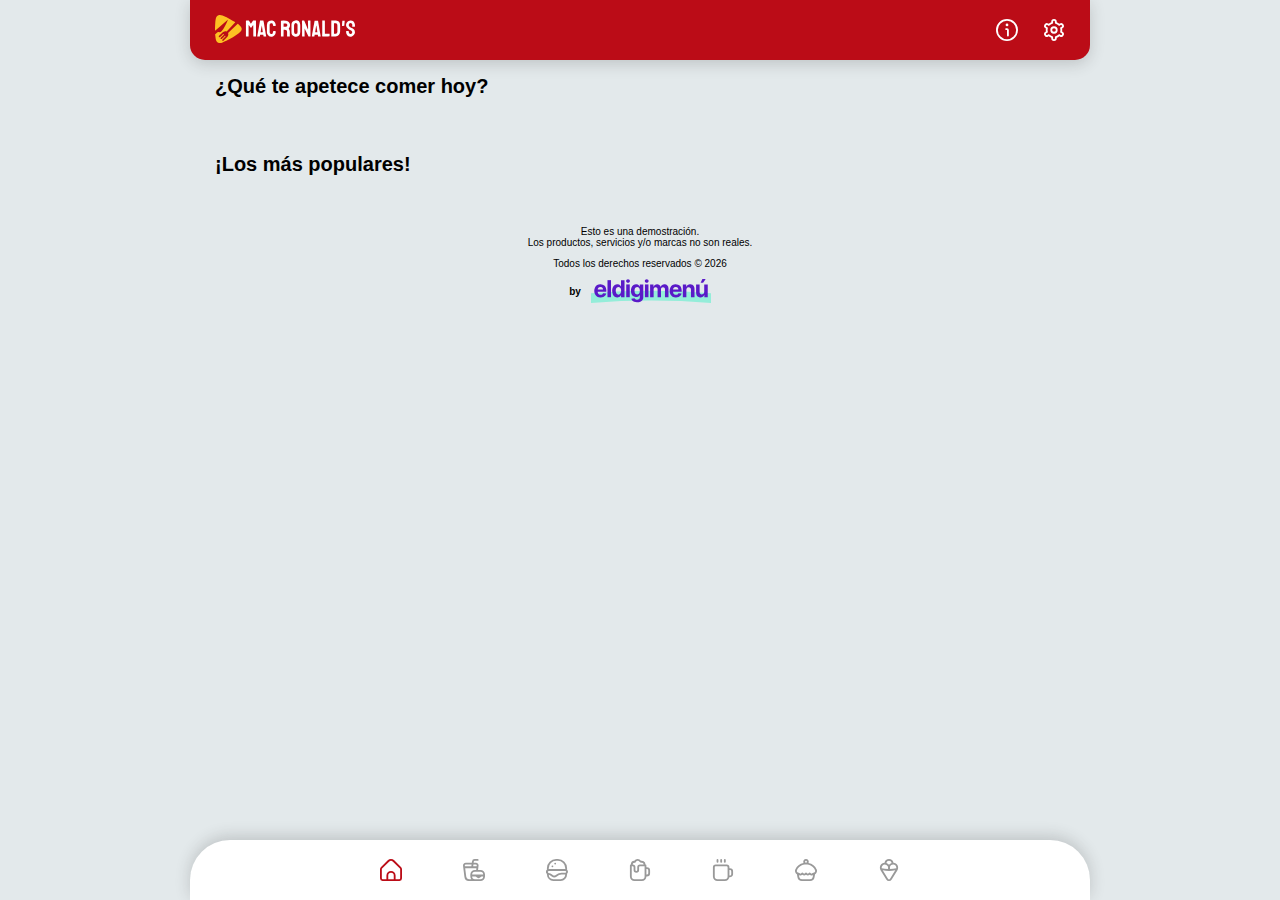
==== commit cb7e2ee7: "Organizando componentes y optimizando código" ====
--- a/index.html
+++ b/index.html
@@ -28,7 +28,7 @@
       href="./assets/css/tablet-l.css"
       media="(min-width: 900px)"
     />
-    <title>¡Bienvenid@s! | Mac Ronald's</title>
+    <title>¡Bienvenid@s! 🍔 Mac Ronald's</title>
   </head>
   <body>
     <header></header>
--- a/assets/css/style.css
+++ b/assets/css/style.css
@@ -244,8 +244,9 @@
   font-size: 1.6rem;
   min-width: 100px;
   width: auto;
-  align-self: center;
-}
+  align-self: flex-start;
+}
+
 div.modal {
   position: fixed;
   background-color: var(--brand-color-two);
@@ -376,7 +377,7 @@
   display: flex;
   justify-content: center;
   align-items: center;
-  margin-top: 10px;
+  margin-bottom: 10px;
   text-align: center;
 }
 
@@ -422,6 +423,54 @@
   opacity: 0;
 }
 
-nav.header__nav-fixed ol li a img:hover {
-  fill: #999999;
-}
+.desactivado {
+  cursor: not-allowed !important;
+  opacity: 0.5;
+}
+
+#div-container {
+  position: fixed;
+  top: 0;
+  display: flex;
+  justify-content: center;
+  align-items: flex-start;
+  height: 100vh;
+  width: 100vw;
+  z-index: 999;
+  background: #e3e9ebc1;
+  transition: all ease 500ms;
+}
+
+#aviso-popup {
+  display: flex;
+  justify-content: space-around;
+  align-items: center;
+  margin-top: 20px;
+  padding: 10px 20px;
+  border-radius: 5px;
+  box-shadow: 0 4px 8px var(--shadow-box-two);
+  background: var(--white-pure);
+  font-size: 1.4rem;
+  color: var(--brand-color-one);
+  transition: all ease 500ms;
+}
+
+.active-top {
+  transform: translateY(0);
+  opacity: 1;
+}
+
+.inactive-top {
+  transform: translateY(-150px);
+  opacity: 0;
+}
+
+.active-container {
+  transform: translateY(0vh);
+  opacity: 1;
+}
+
+.inactive-container {
+  opacity: 0;
+  transform: translateY(-100vh);
+}
--- a/assets/css/tablet.css
+++ b/assets/css/tablet.css
@@ -43,3 +43,7 @@
 div.client > p {
   text-align: center;
 }
+
+button.btn-modal {
+  align-self: center;
+}
